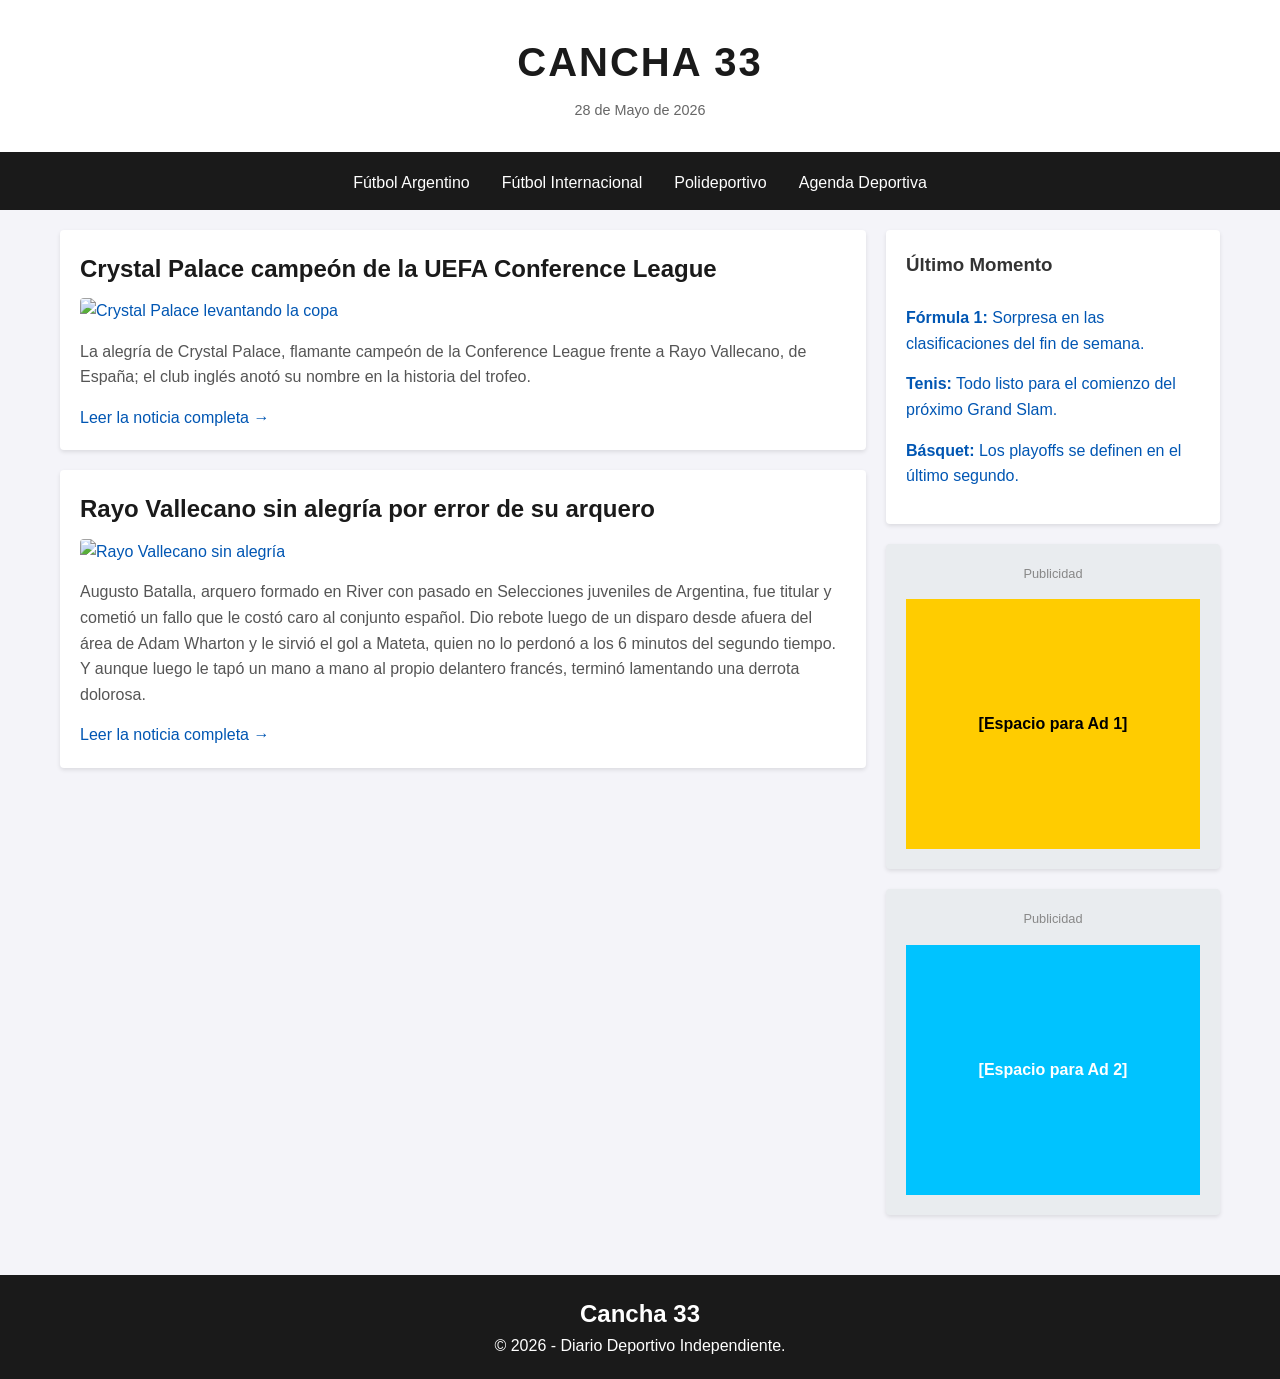
==== index.html @ 0d448273 "TP2 V1" ====
<!DOCTYPE html>
<html lang="es">
<head>
    <meta charset="UTF-8">
    <meta name="viewport" content="width=device-width, initial-scale=1.0">
    <title>Cancha 33 - Diario Deportivo</title>
    
    <link rel="stylesheet" href="mobile.css">
    <link rel="stylesheet" href="desktop.css" media="screen and (min-width: 768px)">
</head>
<body>

    <header class="header">
        <h1>Cancha 33</h1>
        <p class="date">28 de Mayo de 2026</p>
    </header>

    <nav class="topnav">
        <div class="menu-icon">☰</div>
        <ul class="nav-links">
            <li><a href="#">Fútbol Argentino</a></li>
            <li><a href="#">Fútbol Internacional</a></li>
            <li><a href="#">Polideportivo</a></li>
            <li><a href="#">Agenda Deportiva</a></li>
        </ul>
    </nav>

    <div class="row">
        
        <main class="main-content">
            <article class="card">
                <h2>Crystal Palace campeón de la UEFA Conference League</h2>
                <a href="#">
                    <img src="https://www.lanacion.com.ar/resizer/v2/la-alegria-de-crystal-palace-flamante-campeon-de-LUXVVKJG5JHMZKJSJQ6LPFZXF4.JPG?auth=290d8e2c2716835824ba44cedd16e01ec89ed59683d6f70df401f6e1dde7254a&width=1200&height=800&quality=70&smart=true" alt="Crystal Palace levantando la copa" style="width: 100%; border-radius: 4px; margin-bottom: 15px;">
                </a>
                <p>La alegría de Crystal Palace, flamante campeón de la Conference League frente a Rayo Vallecano, de España; el club inglés anotó su nombre en la historia del trofeo.</p>
                <a href="#">Leer la noticia completa &rarr;</a>
            </article>

            <article class="card">
                <h2>Rayo Vallecano sin alegría por error de su arquero</h2>
                <a href="#">
                    <img src="https://www.clarin.com/img/2026/05/27/eyiZ8TyhN_1256x620__1.jpg" alt="Rayo Vallecano sin alegría" style="width: 100%; border-radius: 4px; margin-bottom: 15px;">
                </a>
                <p>Augusto Batalla, arquero formado en River con pasado en Selecciones juveniles de Argentina, fue titular y cometió un fallo que le costó caro al conjunto español. Dio rebote luego de un disparo desde afuera del área de Adam Wharton y le sirvió el gol a Mateta, quien no lo perdonó a los 6 minutos del segundo tiempo. Y aunque luego le tapó un mano a mano al propio delantero francés, terminó lamentando una derrota dolorosa.</p>
                <a href="#">Leer la noticia completa &rarr;</a>
            </article>
        </main>

        <aside class="sidebar">
            <div class="card">
                <h3>Último Momento</h3>
                <br>
                <ul style="list-style: none;">
                    <li style="margin-bottom: 15px;">
                        <a href="#"><strong>Fórmula 1:</strong> Sorpresa en las clasificaciones del fin de semana.</a>
                    </li>
                    <li style="margin-bottom: 15px;">
                        <a href="#"><strong>Tenis:</strong> Todo listo para el comienzo del próximo Grand Slam.</a>
                    </li>
                    <li style="margin-bottom: 15px;">
                        <a href="#"><strong>Básquet:</strong> Los playoffs se definen en el último segundo.</a>
                    </li>
                </ul>
            </div>

            <div class="card" style="text-align: center; background-color: #e9ecef;">
                <p style="font-size: 0.8rem; color: #888;">Publicidad</p>
                <a href="#">
                    <div style="height: 250px; background-color: #ffcc00; display: flex; align-items: center; justify-content: center; color: black; font-weight: bold;">
                        [Espacio para Ad 1]
                    </div>
                </a>
            </div>

            <div class="card" style="text-align: center; background-color: #e9ecef;">
                <p style="font-size: 0.8rem; color: #888;">Publicidad</p>
                <a href="#">
                    <div style="height: 250px; background-color: #00c3ff; display: flex; align-items: center; justify-content: center; color: white; font-weight: bold;">
                        [Espacio para Ad 2]
                    </div>
                </a>
            </div>
        </aside>
    </div>

    <footer class="footer">
        <h2>Cancha 33</h2>
        <p>&copy; 2026 - Diario Deportivo Independiente.</p>
    </footer>

</body>
</html>
---- mobile.css ----
* {
    box-sizing: border-box;
    margin: 0;
    padding: 0;
}

body {
    font-family: 'Helvetica Neue', Arial, sans-serif;
    background-color: #f4f4f9;
    color: #333;
    line-height: 1.6;
}

a {
    text-decoration: none;
    color: #0056b3;
}

a:hover {
    text-decoration: underline;
}

.header {
    background-color: #ffffff;
    padding: 30px 20px;
    text-align: center;
    border-bottom: 4px solid #1a1a1a;
}

.header h1 {
    font-size: 2.5rem;
    text-transform: uppercase;
    letter-spacing: 2px;
    color: #1a1a1a;
}

.header .date {
    color: #666;
    font-size: 0.9rem;
    margin-top: 5px;
}

.topnav {
    background-color: #1a1a1a;
    display: flex;
    flex-direction: column;
}

.menu-icon {
    color: white;
    padding: 15px 20px;
    font-size: 24px;
    cursor: pointer;
    text-align: right;
    display: block;
}

.nav-links {
    display: none;
    list-style-type: none;
    flex-direction: column;
    width: 100%;
}

.nav-links li a {
    display: block;
    color: white;
    text-align: center;
    padding: 14px 16px;
    text-decoration: none;
    border-top: 1px solid #333;
}

.nav-links li a:hover {
    background-color: #ddd;
    color: black;
}

.row {
    display: flex;
    flex-direction: column;
    padding: 10px;
}

.main-content, .sidebar {
    flex: 100%;
    padding: 10px;
}

.card {
    background-color: white;
    padding: 20px;
    margin-bottom: 20px;
    border-radius: 4px;
    box-shadow: 0 2px 4px rgba(0,0,0,0.1);
}

.card h2 {
    margin-bottom: 10px;
    font-size: 1.5rem;
    color: #1a1a1a;
}

.card p {
    margin-bottom: 15px;
    color: #555;
}

.fake-img {
    background-color: #ccc;
    width: 100%;
    height: 200px;
    margin-bottom: 15px;
    display: flex;
    align-items: center;
    justify-content: center;
    color: #666;
    font-weight: bold;
    border-radius: 4px;
}

.footer {
    padding: 20px;
    text-align: center;
    background-color: #1a1a1a;
    color: white;
    margin-top: 20px;
}
---- desktop.css ----
.row {
    flex-direction: row;
    max-width: 1200px;
    margin: 0 auto;
}

.main-content {
    flex: 70%; 
}

.sidebar {
    flex: 30%;
}

.menu-icon {
    display: none;
}

.nav-links {
    display: flex;
    flex-direction: row;
    justify-content: center;
}

.nav-links li a {
    border-top: none;
}
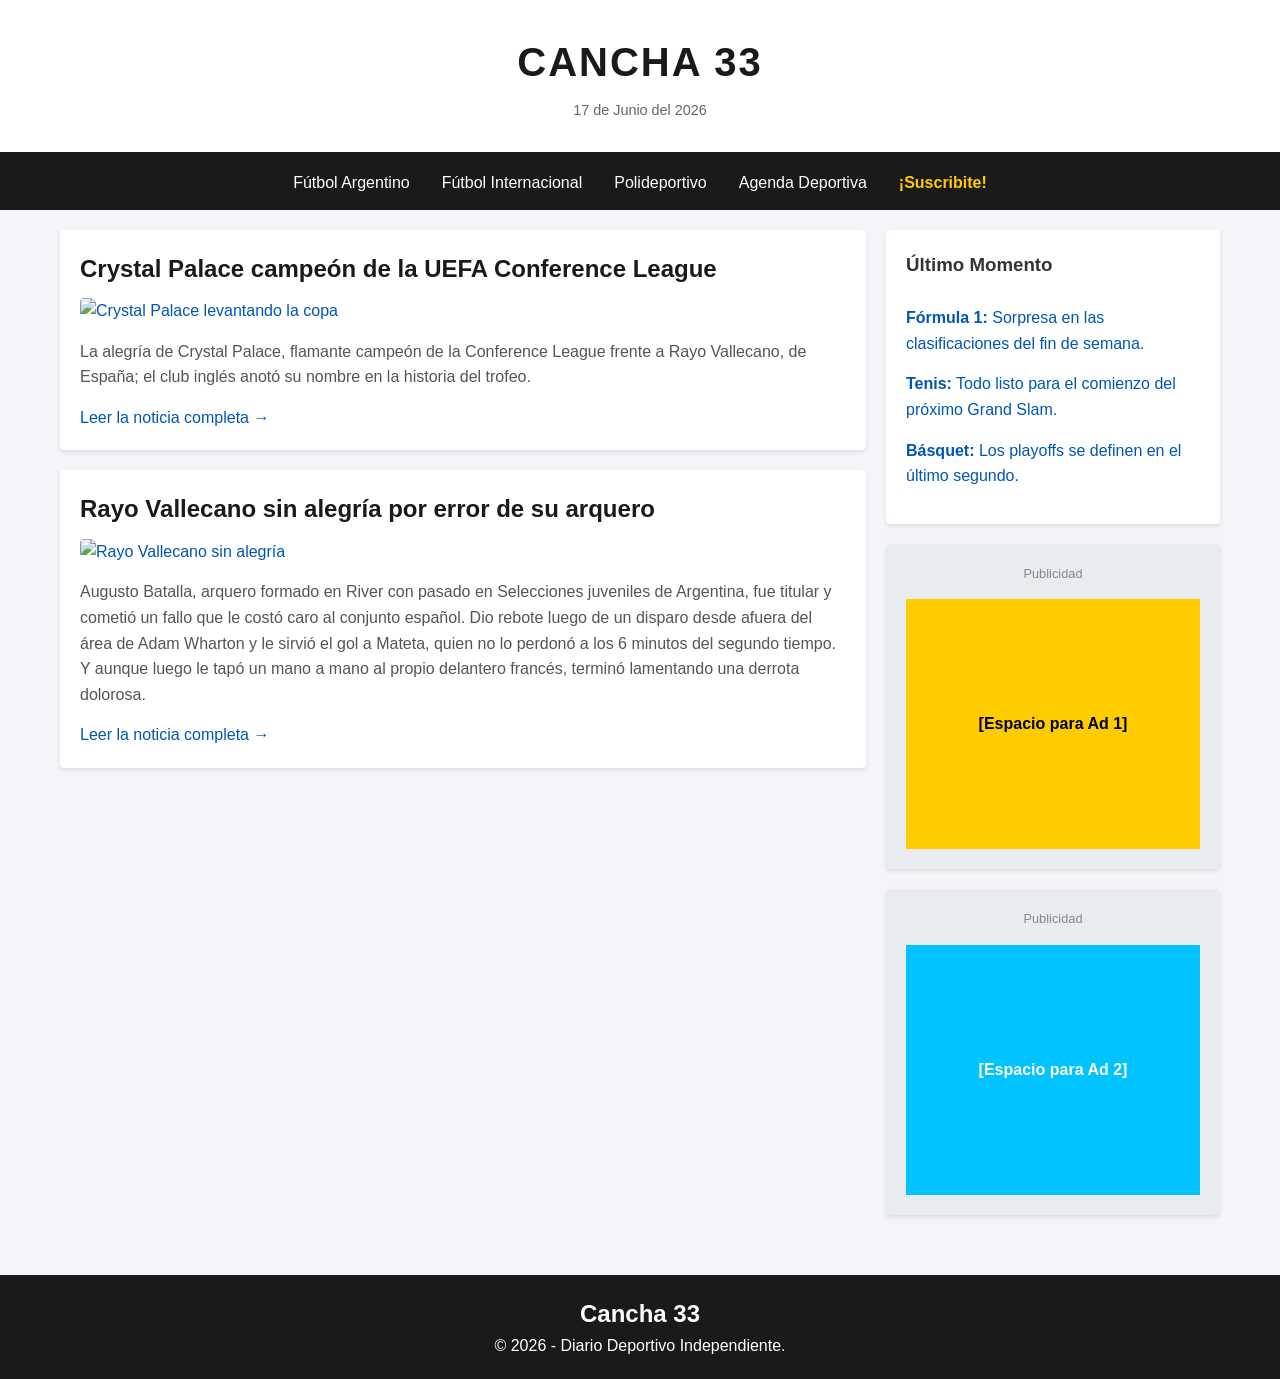
==== commit dc3b7d43: "Added Subscription Section" ====
--- a/index.html
+++ b/index.html
@@ -12,7 +12,7 @@
 
     <header class="header">
         <h1>Cancha 33</h1>
-        <p class="date">28 de Mayo de 2026</p>
+        <p class="date">17 de Junio del 2026</p>
     </header>
 
     <nav class="topnav">
@@ -22,6 +22,7 @@
             <li><a href="#">Fútbol Internacional</a></li>
             <li><a href="#">Polideportivo</a></li>
             <li><a href="#">Agenda Deportiva</a></li>
+            <li><a href="suscripcion.html" style="color: #ffcc00; font-weight: bold;">¡Suscribite!</a></li>
         </ul>
     </nav>
 
@@ -89,5 +90,6 @@
         <p>&copy; 2026 - Diario Deportivo Independiente.</p>
     </footer>
 
+    <script src="suscripcion.js"></script>
 </body>
 </html>
--- a/mobile.css
+++ b/mobile.css
@@ -125,4 +125,56 @@
     background-color: #1a1a1a;
     color: white;
     margin-top: 20px;
+}
+
+.form-grid {
+    display: flex;
+    flex-direction: column;
+    gap: 15px;
+    margin-top: 20px;
+}
+
+.form-group {
+    display: flex;
+    flex-direction: column;
+}
+
+.form-group label {
+    font-weight: bold;
+    margin-bottom: 5px;
+    color: #1a1a1a;
+}
+
+.form-group input {
+    padding: 10px;
+    border: 1px solid #ccc;
+    border-radius: 4px;
+    font-size: 1rem;
+}
+
+.error-msg {
+    color: red;
+    font-size: 0.8rem;
+    margin-top: 5px;
+    display: none;
+}
+
+.form-submit {
+    text-align: center;
+    margin-top: 20px;
+}
+
+#btn-enviar {
+    background-color: #1a1a1a;
+    color: white;
+    padding: 12px 30px;
+    border: none;
+    border-radius: 4px;
+    font-size: 1.1rem;
+    cursor: pointer;
+    font-weight: bold;
+}
+
+#btn-enviar:hover {
+    background-color: #333;
 }
--- a/desktop.css
+++ b/desktop.css
@@ -25,4 +25,15 @@
 
 .nav-links li a {
     border-top: none;
+}
+
+.form-grid {
+    display: grid;
+    grid-template-columns: 1fr 1fr;
+    gap: 20px;
+}
+
+.form-submit {
+    grid-column: 1 / -1;
+    justify-self: center;
 }
